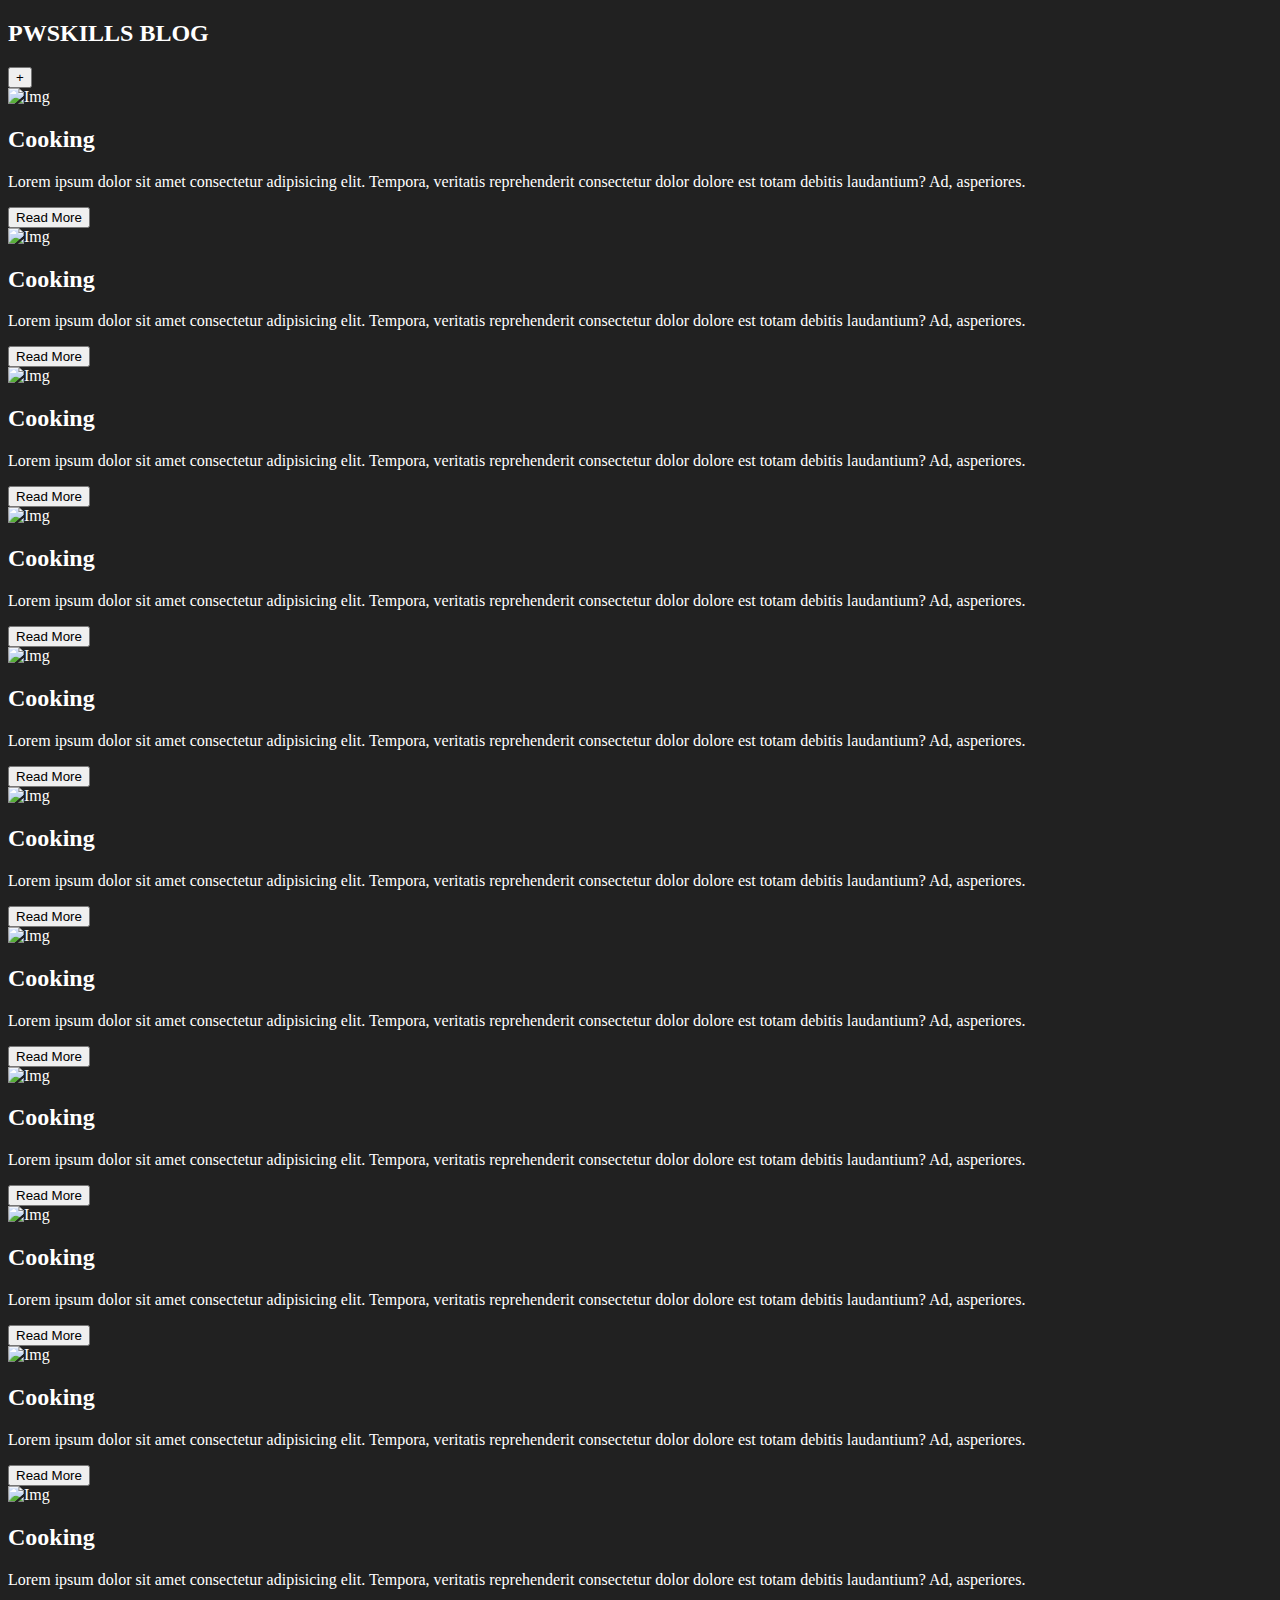
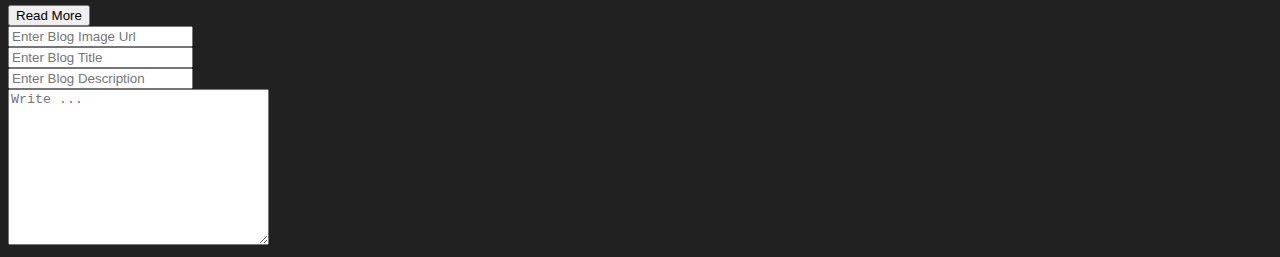
==== Home_Page/index.html @ ae014413 "Basic HTML structure" ====
<!DOCTYPE html>
<html lang="en">
<head>
    <meta charset="UTF-8">
    <meta name="viewport" content="width=device-width, initial-scale=1.0">
    <title>Blog App</title>
    <link rel="stylesheet" href="./index.css">
</head>
<body style="background-color: #212121; color: white;">
        <div class="container">
            <div class="header">
                <h2>PWSKILLS BLOG</h2>
                <button class="addBlog">+</button>
            </div>
            <div class="blogCollection">
                <div class="card" id="card-1">  
                    <img src="./shahi-paneer.jpeg" alt="Img" id="blogImg" height="100px" width="100px">
                    <h2 class="title">Cooking</h2>
                    <p class="shortDescription">Lorem ipsum dolor sit amet consectetur adipisicing elit. Tempora, veritatis reprehenderit consectetur dolor dolore est totam debitis laudantium? Ad, asperiores.</p>
                    <button class="readMore">Read More</button>
                </div>
                <div class="card" id="card-1">  
                    <img src="./shahi-paneer.jpeg" alt="Img" id="blogImg" height="100px" width="100px">
                    <h2 class="title">Cooking</h2>
                    <p class="shortDescription">Lorem ipsum dolor sit amet consectetur adipisicing elit. Tempora, veritatis reprehenderit consectetur dolor dolore est totam debitis laudantium? Ad, asperiores.</p>
                    <button class="readMore">Read More</button>
                </div>
                <div class="card" id="card-1">  
                    <img src="./shahi-paneer.jpeg" alt="Img" id="blogImg" height="100px" width="100px">
                    <h2 class="title">Cooking</h2>
                    <p class="shortDescription">Lorem ipsum dolor sit amet consectetur adipisicing elit. Tempora, veritatis reprehenderit consectetur dolor dolore est totam debitis laudantium? Ad, asperiores.</p>
                    <button class="readMore">Read More</button>
                </div>
                <div class="card" id="card-1">  
                    <img src="./shahi-paneer.jpeg" alt="Img" id="blogImg" height="100px" width="100px">
                    <h2 class="title">Cooking</h2>
                    <p class="shortDescription">Lorem ipsum dolor sit amet consectetur adipisicing elit. Tempora, veritatis reprehenderit consectetur dolor dolore est totam debitis laudantium? Ad, asperiores.</p>
                    <button class="readMore">Read More</button>
                </div>
                <div class="card" id="card-1">  
                    <img src="./shahi-paneer.jpeg" alt="Img" id="blogImg" height="100px" width="100px">
                    <h2 class="title">Cooking</h2>
                    <p class="shortDescription">Lorem ipsum dolor sit amet consectetur adipisicing elit. Tempora, veritatis reprehenderit consectetur dolor dolore est totam debitis laudantium? Ad, asperiores.</p>
                    <button class="readMore">Read More</button>
                </div>
                <div class="card" id="card-1">  
                    <img src="./shahi-paneer.jpeg" alt="Img" id="blogImg" height="100px" width="100px">
                    <h2 class="title">Cooking</h2>
                    <p class="shortDescription">Lorem ipsum dolor sit amet consectetur adipisicing elit. Tempora, veritatis reprehenderit consectetur dolor dolore est totam debitis laudantium? Ad, asperiores.</p>
                    <button class="readMore">Read More</button>
                </div>
                <div class="card" id="card-1">  
                    <img src="./shahi-paneer.jpeg" alt="Img" id="blogImg" height="100px" width="100px">
                    <h2 class="title">Cooking</h2>
                    <p class="shortDescription">Lorem ipsum dolor sit amet consectetur adipisicing elit. Tempora, veritatis reprehenderit consectetur dolor dolore est totam debitis laudantium? Ad, asperiores.</p>
                    <button class="readMore">Read More</button>
                </div>
                <div class="card" id="card-1">  
                    <img src="./shahi-paneer.jpeg" alt="Img" id="blogImg" height="100px" width="100px">
                    <h2 class="title">Cooking</h2>
                    <p class="shortDescription">Lorem ipsum dolor sit amet consectetur adipisicing elit. Tempora, veritatis reprehenderit consectetur dolor dolore est totam debitis laudantium? Ad, asperiores.</p>
                    <button class="readMore">Read More</button>
                </div>
                <div class="card" id="card-1">  
                    <img src="./shahi-paneer.jpeg" alt="Img" id="blogImg" height="100px" width="100px">
                    <h2 class="title">Cooking</h2>
                    <p class="shortDescription">Lorem ipsum dolor sit amet consectetur adipisicing elit. Tempora, veritatis reprehenderit consectetur dolor dolore est totam debitis laudantium? Ad, asperiores.</p>
                    <button class="readMore">Read More</button>
                </div>
                <div class="card" id="card-1">  
                    <img src="./shahi-paneer.jpeg" alt="Img" id="blogImg" height="100px" width="100px">
                    <h2 class="title">Cooking</h2>
                    <p class="shortDescription">Lorem ipsum dolor sit amet consectetur adipisicing elit. Tempora, veritatis reprehenderit consectetur dolor dolore est totam debitis laudantium? Ad, asperiores.</p>
                    <button class="readMore">Read More</button>
                </div>
                <div class="card" id="card-1">  
                    <img src="./shahi-paneer.jpeg" alt="Img" id="blogImg" height="100px" width="100px">
                    <h2 class="title">Cooking</h2>
                    <p class="shortDescription">Lorem ipsum dolor sit amet consectetur adipisicing elit. Tempora, veritatis reprehenderit consectetur dolor dolore est totam debitis laudantium? Ad, asperiores.</p>
                    <button class="readMore">Read More</button>
                </div>
            </div>
            <div class="form">
                <input type="text" name="img" id="imgUrlUpload" placeholder="Enter Blog Image Url"><br />
                <input type="text" name="btitle" id="blogTitle" placeholder="Enter Blog Title"><br />
                <input type="text" name="bdesc" id="blogDescription" placeholder="Enter Blog Description"><br />
                <textarea name="details" id="" cols="30" rows="10" placeholder="Write ..."></textarea>
            </div>
        </div>
</body>
</html>
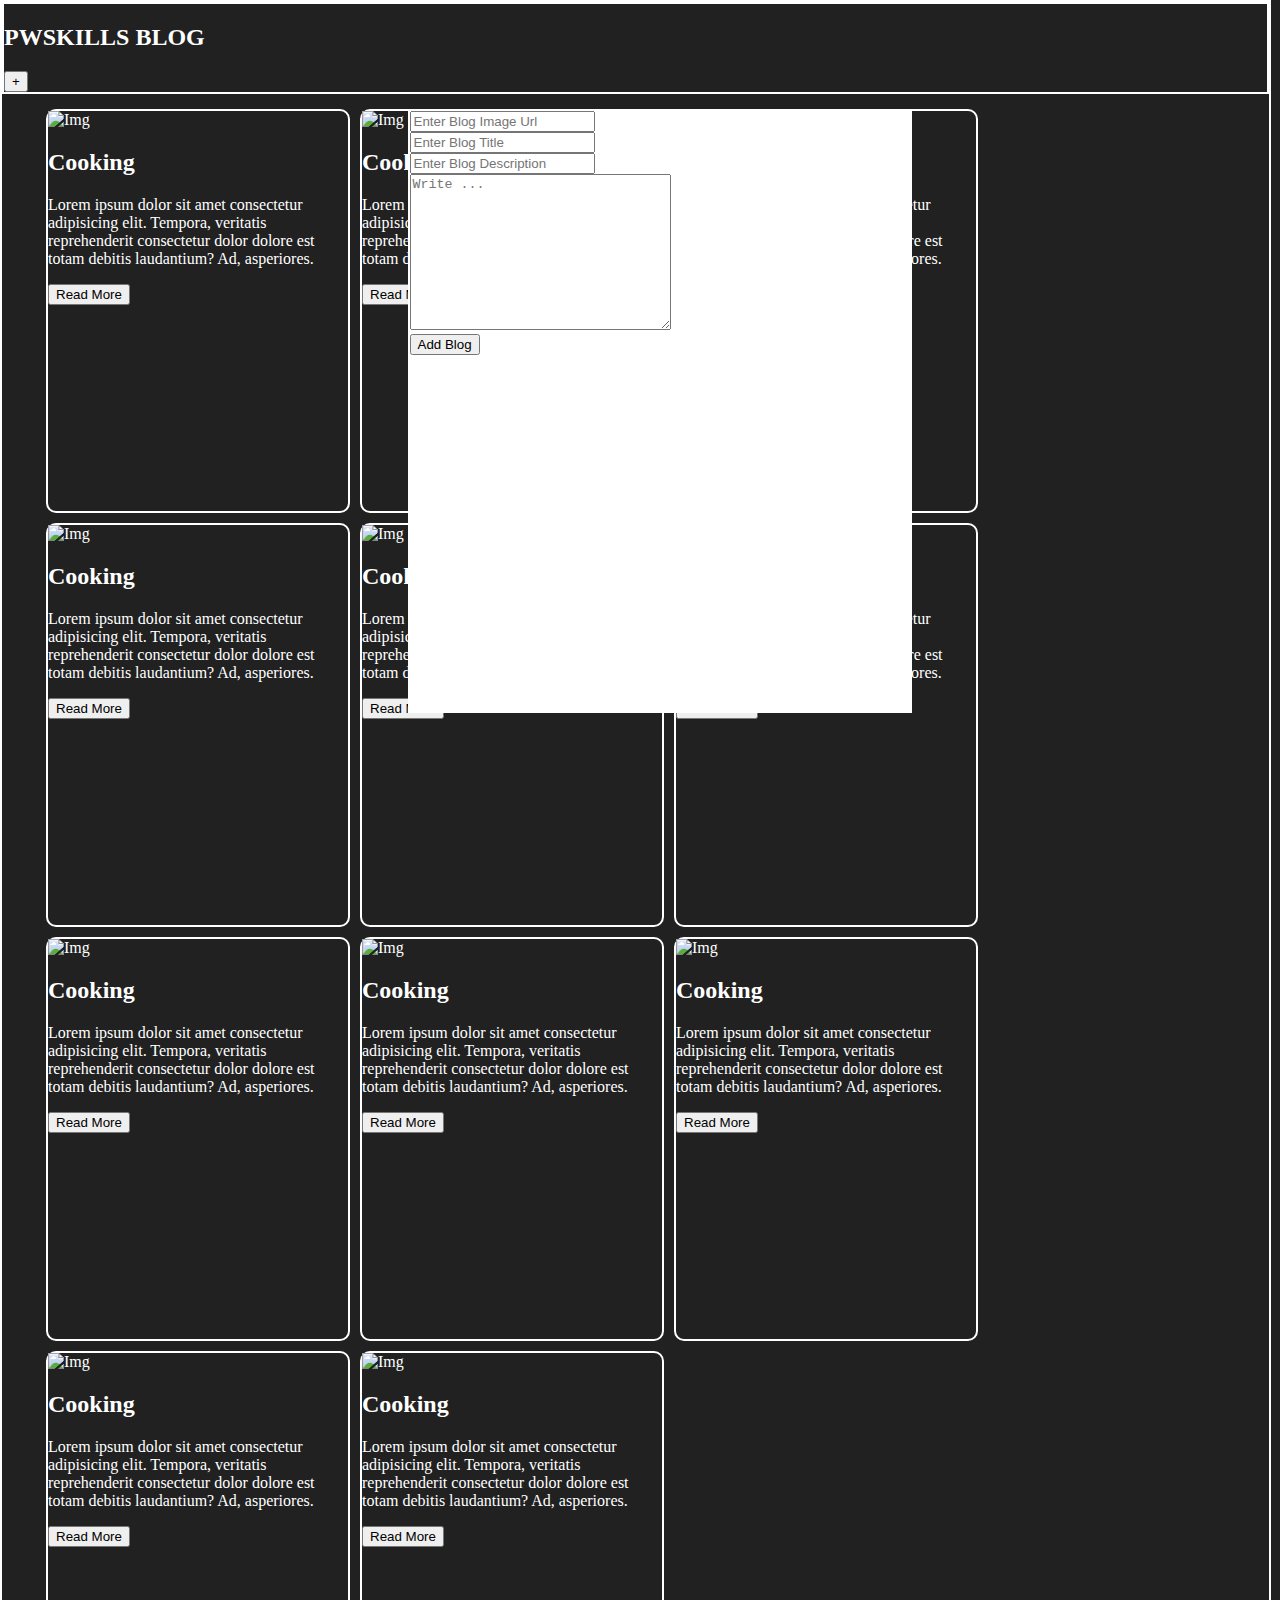
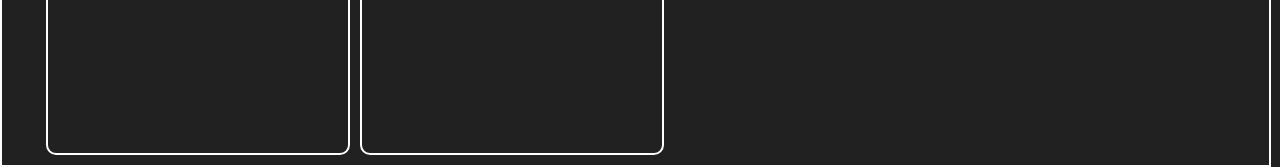
==== commit 94e1c684: "Basic HTML prepared" ====
--- a/Home_Page/index.html
+++ b/Home_Page/index.html
@@ -84,7 +84,8 @@
                 <input type="text" name="img" id="imgUrlUpload" placeholder="Enter Blog Image Url"><br />
                 <input type="text" name="btitle" id="blogTitle" placeholder="Enter Blog Title"><br />
                 <input type="text" name="bdesc" id="blogDescription" placeholder="Enter Blog Description"><br />
-                <textarea name="details" id="" cols="30" rows="10" placeholder="Write ..."></textarea>
+                <textarea name="details" id="" cols="30" rows="10" placeholder="Write ..."></textarea><br />
+                <button class="addBlog">Add Blog</button>
             </div>
         </div>
 </body>
--- a/Home_Page/index.css
+++ b/Home_Page/index.css
@@ -0,0 +1,53 @@
+body
+{
+    padding: 0px;
+    margin: 0px;
+    background-color: #212121;
+    color: white;
+    overflow-x: none;
+    border: 2px solid white;
+    width:99%;
+    height:auto;
+}
+
+.container{
+    position: relative;
+    left:0px;
+
+}
+
+.header{
+    border: 2px solid white;
+}
+
+.blogCollection{
+    margin-top:5px;
+    display: flex;
+    align-items: center;
+    flex-wrap: wrap;
+    gap:10px;
+    padding:10px 44px;
+}
+
+.card
+{
+    height: 400px;
+    width: 300px;
+    border: 2px solid white;
+    border-radius: 10px;
+}
+
+
+.form
+{
+    width:500px;
+    height:600px;
+    border: 2px solid white;
+    position: absolute;
+    left:32%;
+    top:107px;
+    z-index: 1;
+    background-color: white;
+    color: black;
+    
+}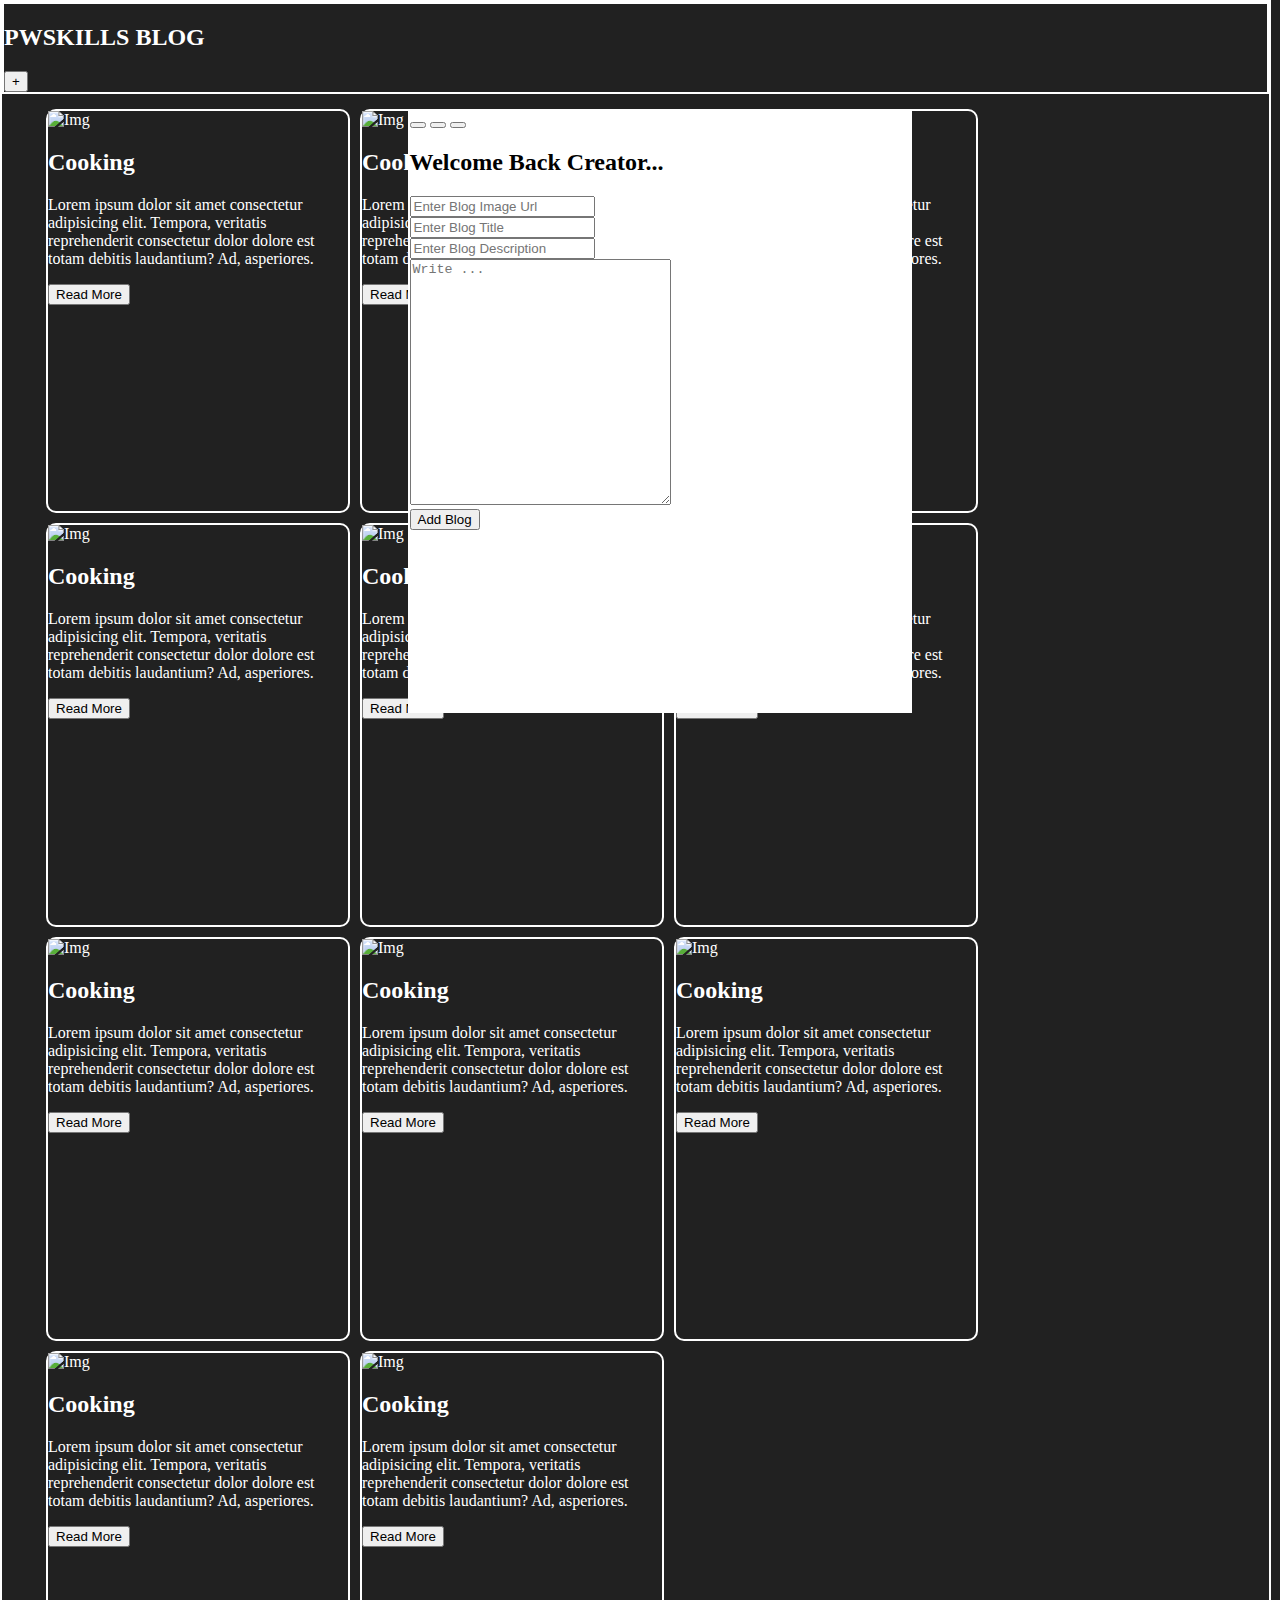
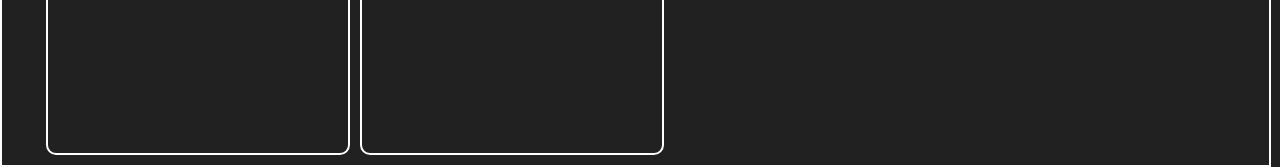
==== commit 77283cf4: "Form Updates" ====
--- a/Home_Page/index.html
+++ b/Home_Page/index.html
@@ -10,7 +10,7 @@
         <div class="container">
             <div class="header">
                 <h2>PWSKILLS BLOG</h2>
-                <button class="addBlog">+</button>
+                <button class="addBlog-1">+</button>
             </div>
             <div class="blogCollection">
                 <div class="card" id="card-1">  
@@ -81,11 +81,19 @@
                 </div>
             </div>
             <div class="form">
-                <input type="text" name="img" id="imgUrlUpload" placeholder="Enter Blog Image Url"><br />
-                <input type="text" name="btitle" id="blogTitle" placeholder="Enter Blog Title"><br />
-                <input type="text" name="bdesc" id="blogDescription" placeholder="Enter Blog Description"><br />
-                <textarea name="details" id="" cols="30" rows="10" placeholder="Write ..."></textarea><br />
-                <button class="addBlog">Add Blog</button>
+                <div class="top">
+                    <button class="close"></button>
+                    <button class="no1"></button>
+                    <button class="no2"></button>
+                </div>
+                <div class="content">
+                    <h2>Welcome Back Creator...</h2>
+                    <input type="text" name="img" id="imgUrlUpload" placeholder="Enter Blog Image Url"><br />
+                    <input type="text" name="btitle" id="blogTitle" placeholder="Enter Blog Title"><br />
+                    <input type="text" name="bdesc" id="blogDescription" placeholder="Enter Blog Description"><br />
+                    <textarea name="details" id="blogDetails" cols="30" rows="16" placeholder="Write ..."></textarea><br />
+                    <button class="addBlog-2">Add Blog</button>
+                </div>
             </div>
         </div>
 </body>
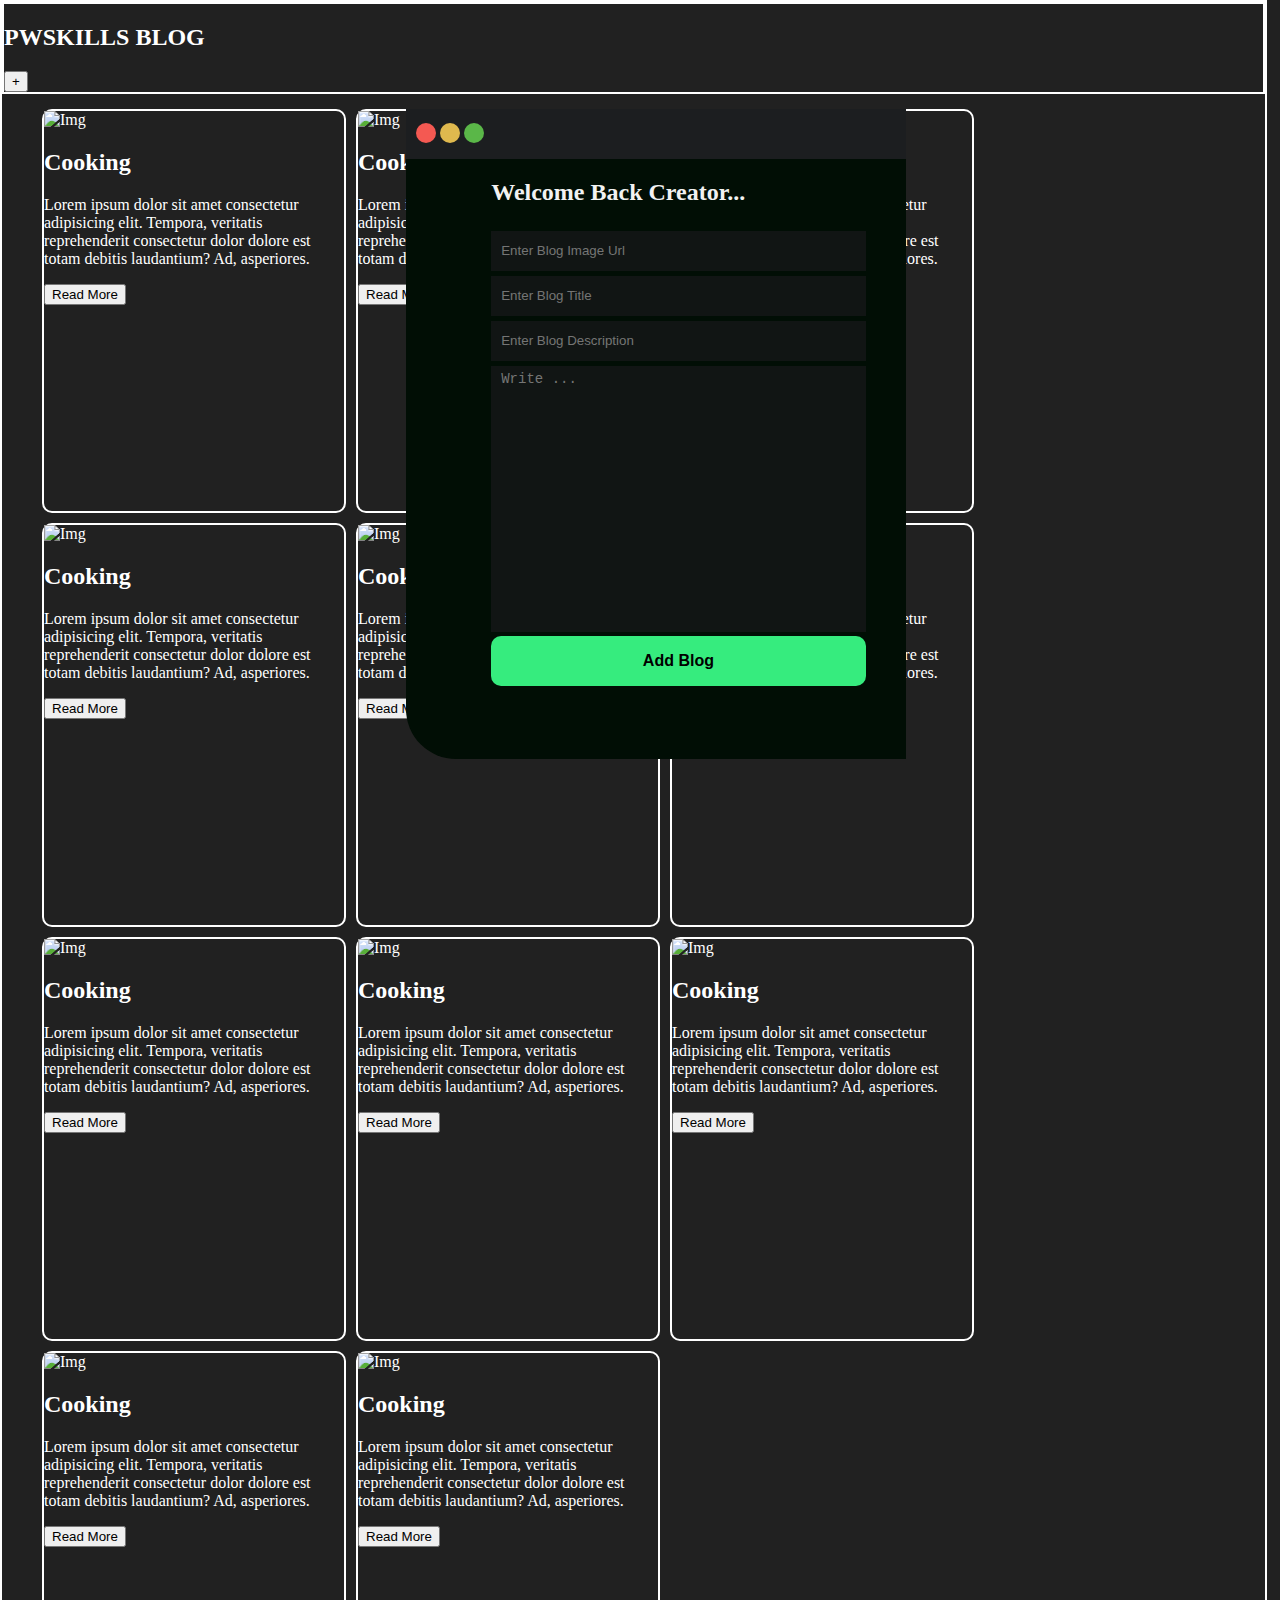
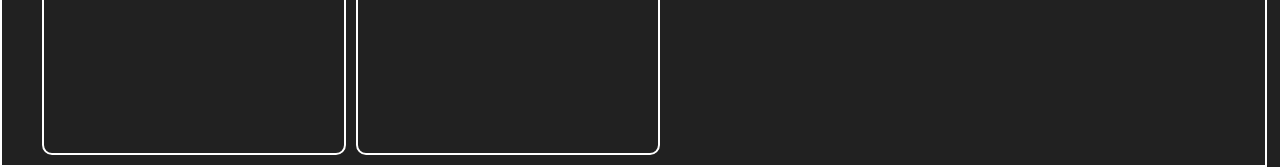
==== commit 8c82945e: "Form Styling Done" ====
--- a/Home_Page/index.html
+++ b/Home_Page/index.html
@@ -5,6 +5,9 @@
     <meta name="viewport" content="width=device-width, initial-scale=1.0">
     <title>Blog App</title>
     <link rel="stylesheet" href="./index.css">
+    <link rel="preconnect" href="https://fonts.googleapis.com">
+    <link rel="preconnect" href="https://fonts.gstatic.com" crossorigin>
+    <link href="https://fonts.googleapis.com/css2?family=Lobster&display=swap" rel="stylesheet">
 </head>
 <body style="background-color: #212121; color: white;">
         <div class="container">
--- a/Home_Page/index.css
+++ b/Home_Page/index.css
@@ -1,5 +1,4 @@
-body
-{
+body{
     padding: 0px;
     margin: 0px;
     background-color: #212121;
@@ -8,12 +7,12 @@
     border: 2px solid white;
     width:99%;
     height:auto;
+    box-sizing: border-box;
 }
 
 .container{
     position: relative;
     left:0px;
-
 }
 
 .header{
@@ -26,11 +25,10 @@
     align-items: center;
     flex-wrap: wrap;
     gap:10px;
-    padding:10px 44px;
+    padding:10px 40px;
 }
 
-.card
-{
+.card{
     height: 400px;
     width: 300px;
     border: 2px solid white;
@@ -38,16 +36,99 @@
 }
 
 
-.form
-{
+.form{
     width:500px;
-    height:600px;
-    border: 2px solid white;
+    height:650px;
     position: absolute;
     left:32%;
     top:107px;
     z-index: 1;
-    background-color: white;
+    background-color: #010e05;
+    border-bottom-left-radius: 50px;
     color: black;
-    
+    display: flex;
+    flex-direction: column;
+    align-items: start;
+}
+
+.content
+{
+    margin-left:85px;
+    font-size: 1rem;
+    color: #f2f2f2;
+    box-sizing: border-box;
+}
+
+.top
+{
+    width:100%;
+    height: 50px;
+    padding:14px 10px;
+    box-sizing: border-box;
+    background-color: #1c1e20;
+}
+.top button
+{
+    width:20px;
+    height:20px;
+    border-radius: 100%;
+    border: none;
+    outline:none;
+}
+
+#imgUrlUpload,#blogTitle,#blogDescription
+{
+    width:130%;
+    height: 40px;
+    padding: 0px 10px;
+    margin-top:5px;
+    box-sizing: border-box;
+    background-color: #111514;
+    color: #c0c0c0;
+   border: none;
+    outline: none;
+}
+
+#blogDetails
+{
+    width:130%;
+    padding:5px 10px;
+    margin-top:5px;
+    resize: none;
+    color: #c0c0c0;
+    font-size: 14px;
+    background-color: #111514;
+    border: none;
+    outline: none;
+    box-sizing: border-box;
+}
+
+.addBlog-2
+{
+    width:130%;
+    height:50px;
+    background-color: #36ec7e;
+    border-radius: 10px;
+    font-size: 16px;
+    font-weight: 700;
+    color: #000000;
+    border: none;
+}
+
+button:hover
+{
+    cursor: pointer;
+}
+
+.close
+{
+    background-color: #f45952;
+}
+.no1
+{
+    background-color: #dfb94e;
+}
+.no2
+{
+    background-color: #5ab748;
 }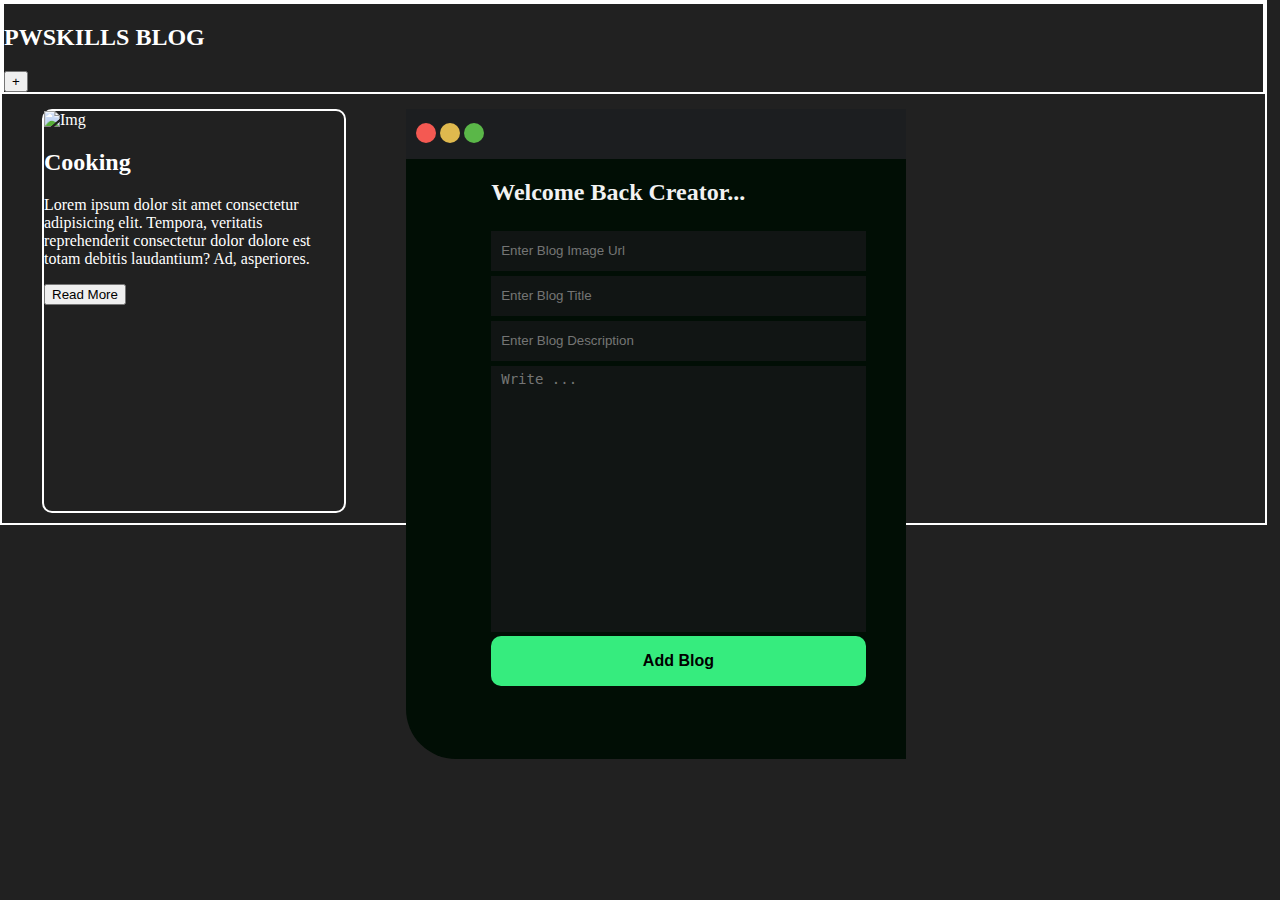
==== commit ba48fa12: "Form Styling Done" ====
--- a/Home_Page/index.html
+++ b/Home_Page/index.html
@@ -22,68 +22,8 @@
                     <p class="shortDescription">Lorem ipsum dolor sit amet consectetur adipisicing elit. Tempora, veritatis reprehenderit consectetur dolor dolore est totam debitis laudantium? Ad, asperiores.</p>
                     <button class="readMore">Read More</button>
                 </div>
-                <div class="card" id="card-1">  
-                    <img src="./shahi-paneer.jpeg" alt="Img" id="blogImg" height="100px" width="100px">
-                    <h2 class="title">Cooking</h2>
-                    <p class="shortDescription">Lorem ipsum dolor sit amet consectetur adipisicing elit. Tempora, veritatis reprehenderit consectetur dolor dolore est totam debitis laudantium? Ad, asperiores.</p>
-                    <button class="readMore">Read More</button>
-                </div>
-                <div class="card" id="card-1">  
-                    <img src="./shahi-paneer.jpeg" alt="Img" id="blogImg" height="100px" width="100px">
-                    <h2 class="title">Cooking</h2>
-                    <p class="shortDescription">Lorem ipsum dolor sit amet consectetur adipisicing elit. Tempora, veritatis reprehenderit consectetur dolor dolore est totam debitis laudantium? Ad, asperiores.</p>
-                    <button class="readMore">Read More</button>
-                </div>
-                <div class="card" id="card-1">  
-                    <img src="./shahi-paneer.jpeg" alt="Img" id="blogImg" height="100px" width="100px">
-                    <h2 class="title">Cooking</h2>
-                    <p class="shortDescription">Lorem ipsum dolor sit amet consectetur adipisicing elit. Tempora, veritatis reprehenderit consectetur dolor dolore est totam debitis laudantium? Ad, asperiores.</p>
-                    <button class="readMore">Read More</button>
-                </div>
-                <div class="card" id="card-1">  
-                    <img src="./shahi-paneer.jpeg" alt="Img" id="blogImg" height="100px" width="100px">
-                    <h2 class="title">Cooking</h2>
-                    <p class="shortDescription">Lorem ipsum dolor sit amet consectetur adipisicing elit. Tempora, veritatis reprehenderit consectetur dolor dolore est totam debitis laudantium? Ad, asperiores.</p>
-                    <button class="readMore">Read More</button>
-                </div>
-                <div class="card" id="card-1">  
-                    <img src="./shahi-paneer.jpeg" alt="Img" id="blogImg" height="100px" width="100px">
-                    <h2 class="title">Cooking</h2>
-                    <p class="shortDescription">Lorem ipsum dolor sit amet consectetur adipisicing elit. Tempora, veritatis reprehenderit consectetur dolor dolore est totam debitis laudantium? Ad, asperiores.</p>
-                    <button class="readMore">Read More</button>
-                </div>
-                <div class="card" id="card-1">  
-                    <img src="./shahi-paneer.jpeg" alt="Img" id="blogImg" height="100px" width="100px">
-                    <h2 class="title">Cooking</h2>
-                    <p class="shortDescription">Lorem ipsum dolor sit amet consectetur adipisicing elit. Tempora, veritatis reprehenderit consectetur dolor dolore est totam debitis laudantium? Ad, asperiores.</p>
-                    <button class="readMore">Read More</button>
-                </div>
-                <div class="card" id="card-1">  
-                    <img src="./shahi-paneer.jpeg" alt="Img" id="blogImg" height="100px" width="100px">
-                    <h2 class="title">Cooking</h2>
-                    <p class="shortDescription">Lorem ipsum dolor sit amet consectetur adipisicing elit. Tempora, veritatis reprehenderit consectetur dolor dolore est totam debitis laudantium? Ad, asperiores.</p>
-                    <button class="readMore">Read More</button>
-                </div>
-                <div class="card" id="card-1">  
-                    <img src="./shahi-paneer.jpeg" alt="Img" id="blogImg" height="100px" width="100px">
-                    <h2 class="title">Cooking</h2>
-                    <p class="shortDescription">Lorem ipsum dolor sit amet consectetur adipisicing elit. Tempora, veritatis reprehenderit consectetur dolor dolore est totam debitis laudantium? Ad, asperiores.</p>
-                    <button class="readMore">Read More</button>
-                </div>
-                <div class="card" id="card-1">  
-                    <img src="./shahi-paneer.jpeg" alt="Img" id="blogImg" height="100px" width="100px">
-                    <h2 class="title">Cooking</h2>
-                    <p class="shortDescription">Lorem ipsum dolor sit amet consectetur adipisicing elit. Tempora, veritatis reprehenderit consectetur dolor dolore est totam debitis laudantium? Ad, asperiores.</p>
-                    <button class="readMore">Read More</button>
-                </div>
-                <div class="card" id="card-1">  
-                    <img src="./shahi-paneer.jpeg" alt="Img" id="blogImg" height="100px" width="100px">
-                    <h2 class="title">Cooking</h2>
-                    <p class="shortDescription">Lorem ipsum dolor sit amet consectetur adipisicing elit. Tempora, veritatis reprehenderit consectetur dolor dolore est totam debitis laudantium? Ad, asperiores.</p>
-                    <button class="readMore">Read More</button>
-                </div>
             </div>
-            <div class="form">
+            <div class="form hide">
                 <div class="top">
                     <button class="close"></button>
                     <button class="no1"></button>
@@ -99,5 +39,6 @@
                 </div>
             </div>
         </div>
+        <script src="./index.js"></script>
 </body>
 </html>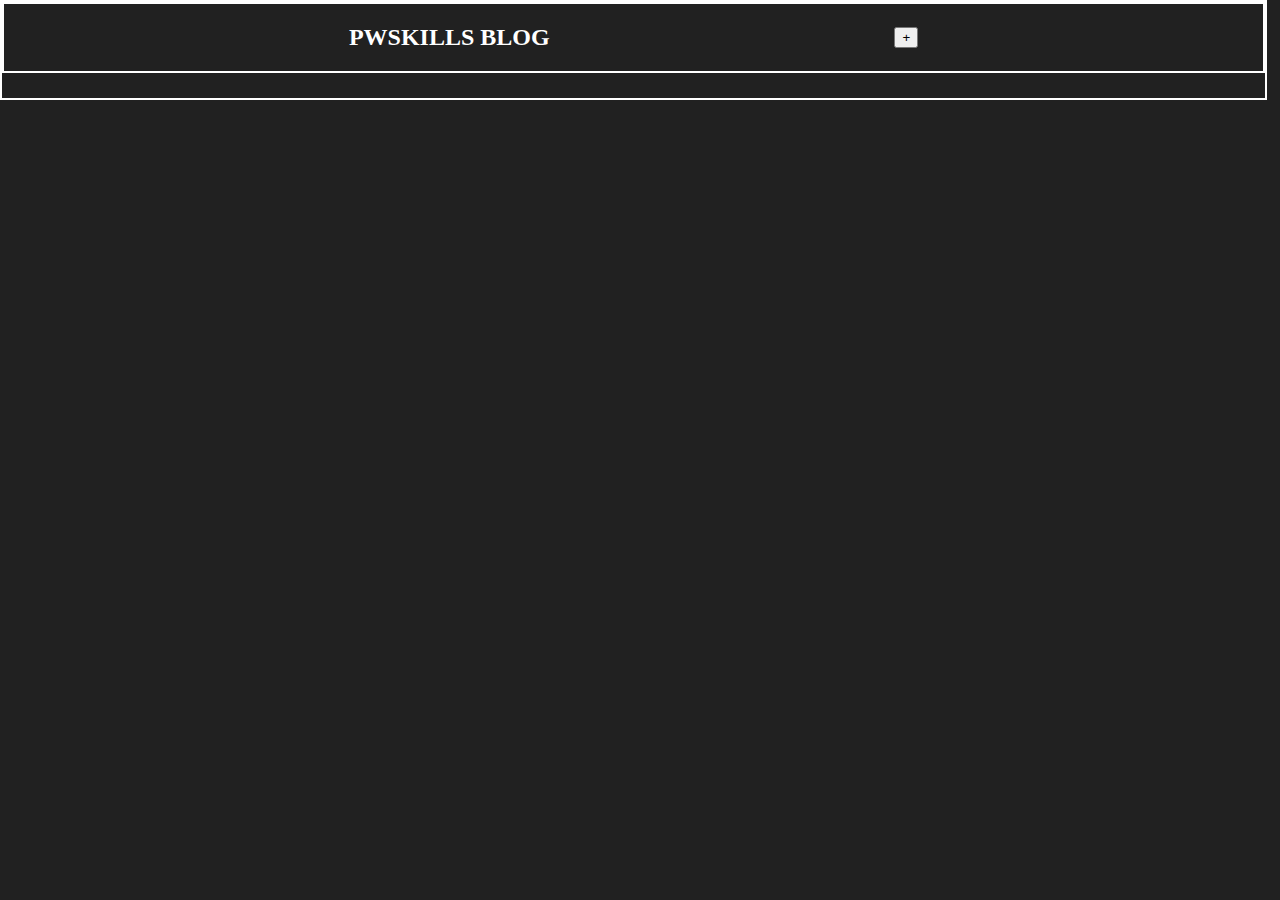
==== commit 5de96340: "Read More Button Working" ====
--- a/Home_Page/index.html
+++ b/Home_Page/index.html
@@ -16,12 +16,6 @@
                 <button class="addBlog-1">+</button>
             </div>
             <div class="blogCollection">
-                <div class="card" id="card-1">  
-                    <img src="./shahi-paneer.jpeg" alt="Img" id="blogImg" height="100px" width="100px">
-                    <h2 class="title">Cooking</h2>
-                    <p class="shortDescription">Lorem ipsum dolor sit amet consectetur adipisicing elit. Tempora, veritatis reprehenderit consectetur dolor dolore est totam debitis laudantium? Ad, asperiores.</p>
-                    <button class="readMore">Read More</button>
-                </div>
             </div>
             <div class="form hide">
                 <div class="top">
--- a/Home_Page/index.css
+++ b/Home_Page/index.css
@@ -41,7 +41,7 @@
     height:650px;
     position: absolute;
     left:32%;
-    top:107px;
+    top:86px;
     z-index: 1;
     background-color: #010e05;
     border-bottom-left-radius: 50px;
@@ -49,6 +49,11 @@
     display: flex;
     flex-direction: column;
     align-items: start;
+}
+
+.hide
+{
+    display: none;
 }
 
 .content
@@ -131,4 +136,10 @@
 .no2
 {
     background-color: #5ab748;
+}
+
+.header{
+    display: flex;
+    justify-content: space-evenly;
+    align-items: center;
 }